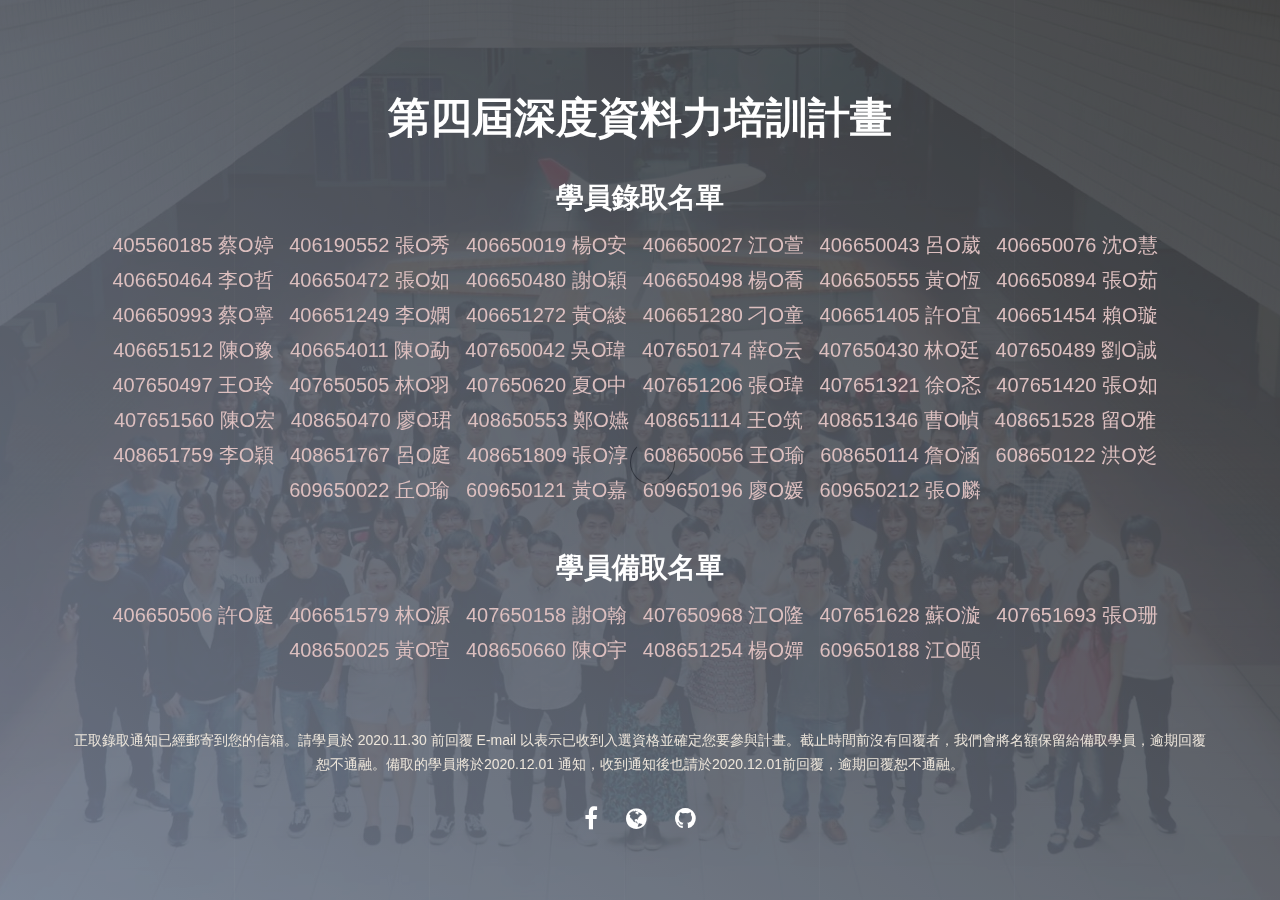
==== Admission.html @ 9be8f6ab "fist" ====
<!DOCTYPE html>
<html lang="en">
<head>

     <title>TSDC 深度資料力培訓計畫</title>
<!-- 

Get Ready Template

http://www.templatemo.com/tm-521-get-ready

-->
     <meta charset="UTF-8">
     <meta http-equiv="X-UA-Compatible" content="IE=Edge">
     <meta name="description" content="">
     <meta name="keywords" content="">
     <meta name="team" content="">
     <meta name="viewport" content="width=device-width, initial-scale=1, maximum-scale=1">

     <link rel="stylesheet" href="css/bootstrap.min.css">
     <link rel="stylesheet" href="css/vegas.min.css">
     <link rel="stylesheet" href="css/font-awesome/css/font-awesome.min.css">

     <!-- MAIN CSS -->
     <link rel="stylesheet" href="css/templatemo-style.css">

</head>
<body>

     <!-- PRE LOADER -->
     <section class="preloader">
          <div class="spinner">

               <span class="spinner-rotate"></span>
               
          </div>
     </section>


     <!-- GRID LINE -->
    <section class="grid">
         <div class="container">
            <div class="row">

              <div class="col-md-2 col-sm-2">
                <div class="grid-line"></div>
              </div>
              <div class="col-md-2 col-sm-2">
                <div class="grid-line"></div>
              </div>
              <div class="col-md-2 col-sm-2">
                <div class="grid-line"></div>
              </div>
              <div class="col-md-2 col-sm-2">
                <div class="grid-line"></div>
              </div>
              <div class="col-md-2 col-sm-2">
                <div class="grid-line"></div>
              </div>

            </div>
         </div>
    </section>


<!--     <div class="menu-bg"></div>
    <div class="menu-burger">☰</div>

    <div class="menu-items">
       <div class="container">
         <div class="row">
           <div class="col-md-offset-2 col-md-4 col-sm-6">
            <h1>Navigations</h1>
             <ul class="menu">
                <li><a href="#">Home</a></li>
                <li><a href="#">Our Studio</a></li>
                <li><a href="#">Journal</a></li>
                <li><a href="#">Start a project</a></li>
                <li><a href="#">Email Us</a></li>
            </ul>
           </div>

           <div class="col-md-4 col-sm-6">
             <address>
               <h1>Our Studio</h1>
               <p>1234 New Street View, <br> Kumasi, Ghana</p>
               <div class="google-map">
                  <iframe src="https://www.google.com/maps/embed?pb=!1m18!1m12!1m3!1d1197183.8373802372!2d-1.9415093691103689!3d6.781986417238027!2m3!1f0!2f0!3f0!3m2!1i1024!2i768!4f13.1!3m3!1m2!1s0xfdb96f349e85efd%3A0xb8d1e0b88af1f0f5!2sKumasi+Central+Market!5e0!3m2!1sen!2sth!4v1532967884907" allowfullscreen></iframe>
               </div>
             </address>
           </div> 

           <div class="col-md-12 col-sm-12">
             <ul class="social-icon">
              <li class="line"></li>
               <li><a href="https://fb.com/templatemo" class="fa fa-facebook"></a></li>
               <li><a href="#" class="fa fa-twitter"></a></li>
               <li><a href="https://plus.google.com/+templatemo" class="fa fa-google"></a></li>
               <li><a href="#" class="fa fa-instagram"></a></li>
             </ul>
           </div>
         </div>
       </div>
    </div> -->


     <!-- HOME -->
     <section id="home">
        <div class="overlay"></div>
          <div class="container">
               <div class="row">

                    <div class="col-md-12 col-sm-12">
                         <div class="home-info">
                              <h1><b>第四屆深度資料力培訓計畫</b></h1>
                              
                              <h2><b>學員錄取名單</b></h2>
                              <div class ="Admission"> 
                                   405560185  蔡O婷&ensp;
                                   406190552  張O秀&ensp;
                                   406650019  楊O安&ensp;
                                   406650027  江O萱&ensp;
                                   406650043  呂O葳&ensp;
                                   406650076  沈O慧&ensp;
                                   406650464  李O哲&ensp;
                                   406650472  張O如&ensp;
                                   406650480  謝O穎&ensp;
                                   406650498  楊O喬&ensp;
                                   406650555  黃O恆&ensp;
                                   406650894  張O茹&ensp;
                                   406650993  蔡O寧&ensp;
                                   406651249  李O嫻&ensp;
                                   406651272  黃O綾&ensp;
                                   406651280  刁O童&ensp;
                                   406651405  許O宜&ensp;
                                   406651454  賴O璇&ensp;
                                   406651512  陳O豫&ensp;
                                   406654011  陳O勐&ensp;
                                   407650042  吳O瑋&ensp;
                                   407650174  薛O云&ensp;
                                   407650430  林O廷&ensp;
                                   407650489  劉O誠&ensp;
                                   407650497  王O玲&ensp;
                                   407650505  林O羽&ensp;
                                   407650620  夏O中&ensp;
                                   407651206  張O瑋&ensp;
                                   407651321  徐O忞&ensp;
                                   407651420  張O如&ensp;
                                   407651560  陳O宏&ensp;
                                   408650470  廖O珺&ensp;
                                   408650553  鄭O嬿&ensp;
                                   408651114  王O筑&ensp;
                                   408651346  曹O幀&ensp;
                                   408651528  留O雅&ensp;
                                   408651759  李O穎&ensp;
                                   408651767  呂O庭&ensp;
                                   408651809  張O淳&ensp;
                                   608650056  王O瑜&ensp;
                                   608650114  詹O涵&ensp;
                                   608650122  洪O彣&ensp;
                                   609650022  丘O瑜&ensp;
                                   609650121  黃O嘉&ensp;
                                   609650196  廖O媛&ensp;
                                   609650212  張O麟&ensp;

                              </div >
                            <br>  
                            <h2><b>學員備取名單</b></h2>
                            <div class ="Admission">
                              406650506  許O庭&ensp;
                              406651579  林O源&ensp;
                              407650158  謝O翰&ensp;
                              407650968  江O隆&ensp;
                              407651628  蘇O漩&ensp;
                              407651693  張O珊&ensp;
                              408650025  黃O瑄&ensp;
                              408650660  陳O宇&ensp;
                              408651254  楊O嬋&ensp;
                              609650188  江O頤&ensp;
                            </div>
                            <br><br><br>
                            <p>
                              正取錄取通知已經郵寄到您的信箱。請學員於 <time>2020.11.30</time> 前回覆 E-mail 以表示已收到入選資格並確定您要參與計畫。截止時間前沒有回覆者，我們會將名額保留給備取學員，逾期回覆恕不通融。備取的學員將於<time>2020.12.01</time> 通知，收到通知後也請於<time>2020.12.01</time>前回覆，逾期回覆恕不通融。
                            </p>
                            <br>  

                            <div class="social">
                              <a href="https://www.facebook.com/tkustatdc/"><i class="fa fa-facebook" aria-hidden="true"></i>　</a>
                              <a href="https://tkustatdc.github.io/homepage/"><i class="fa fa-globe" aria-hidden="true"></i>　</a>
                              <a href="https://github.com/tkustatdc"><i class="fa fa-github" aria-hidden="true"></i>　</a>
                            </div>
                         </div>
                    </div>

               </div>
          </div>
     </section>

     <!-- SCRIPTS -->
     <script src="js/jquery.js"></script>
     <script src="js/bootstrap.min.js"></script>
     <script src="js/vegas.min.js"></script>
     <script src="js/countdown.js"></script>
     <script src="js/init.js"></script>
     <script src="js/custom.js"></script>

</body>
</html>
---- css/vegas.min.css ----
.vegas-overlay,.vegas-slide,.vegas-slide-inner,.vegas-timer,.vegas-wrapper{position:absolute;top:0;left:0;bottom:0;right:0;overflow:hidden;border:none;padding:0;margin:0}.vegas-overlay{opacity:.5;background:url(overlays/02.png) center center}.vegas-timer{top:auto;bottom:0;height:2px}.vegas-timer-progress{width:0;height:100%;background:#fff;-webkit-transition:width ease-out;transition:width ease-out}.vegas-timer-running .vegas-timer-progress{width:100%}.vegas-slide,.vegas-slide-inner{margin:0;padding:0;background:center center no-repeat;-webkit-transform:translateZ(0);transform:translateZ(0)}body .vegas-container{overflow:hidden!important;position:relative}.vegas-video{min-width:100%;min-height:100%;width:auto;height:auto}body.vegas-container{overflow:auto;position:static;z-index:-2}body.vegas-container>.vegas-overlay,body.vegas-container>.vegas-slide,body.vegas-container>.vegas-timer{position:fixed;z-index:-1}:root body.vegas-container>.vegas-overlay,:root body.vegas-container>.vegas-slide,_::full-page-media,_:future{bottom:-76px}.vegas-transition-fade,.vegas-transition-fade2{opacity:0}.vegas-transition-fade-in,.vegas-transition-fade2-in{opacity:1}.vegas-transition-fade2-out{opacity:0}.vegas-transition-blur,.vegas-transition-blur2{opacity:0;-webkit-filter:blur(32px);filter:blur(32px)}.vegas-transition-blur-in,.vegas-transition-blur2-in{opacity:1;-webkit-filter:blur(0);filter:blur(0)}.vegas-transition-blur2-out{opacity:0}.vegas-transition-flash,.vegas-transition-flash2{opacity:0;-webkit-filter:brightness(25);filter:brightness(25)}.vegas-transition-flash-in,.vegas-transition-flash2-in{opacity:1;-webkit-filter:brightness(1);filter:brightness(1)}.vegas-transition-flash2-out{opacity:0;-webkit-filter:brightness(25);filter:brightness(25)}.vegas-transition-negative,.vegas-transition-negative2{opacity:0;-webkit-filter:invert(100%);filter:invert(100%)}.vegas-transition-negative-in,.vegas-transition-negative2-in{opacity:1;-webkit-filter:invert(0);filter:invert(0)}.vegas-transition-negative2-out{opacity:0;-webkit-filter:invert(100%);filter:invert(100%)}.vegas-transition-burn,.vegas-transition-burn2{opacity:0;-webkit-filter:contrast(1000%) saturate(1000%);filter:contrast(1000%) saturate(1000%)}.vegas-transition-burn-in,.vegas-transition-burn2-in{opacity:1;-webkit-filter:contrast(100%) saturate(100%);filter:contrast(100%) saturate(100%)}.vegas-transition-burn2-out{opacity:0;-webkit-filter:contrast(1000%) saturate(1000%);filter:contrast(1000%) saturate(1000%)}.vegas-transition-slideLeft,.vegas-transition-slideLeft2{-webkit-transform:translateX(100%);transform:translateX(100%)}.vegas-transition-slideLeft-in,.vegas-transition-slideLeft2-in{-webkit-transform:translateX(0);transform:translateX(0)}.vegas-transition-slideLeft2-out,.vegas-transition-slideRight,.vegas-transition-slideRight2{-webkit-transform:translateX(-100%);transform:translateX(-100%)}.vegas-transition-slideRight-in,.vegas-transition-slideRight2-in{-webkit-transform:translateX(0);transform:translateX(0)}.vegas-transition-slideRight2-out{-webkit-transform:translateX(100%);transform:translateX(100%)}.vegas-transition-slideUp,.vegas-transition-slideUp2{-webkit-transform:translateY(100%);transform:translateY(100%)}.vegas-transition-slideUp-in,.vegas-transition-slideUp2-in{-webkit-transform:translateY(0);transform:translateY(0)}.vegas-transition-slideDown,.vegas-transition-slideDown2,.vegas-transition-slideUp2-out{-webkit-transform:translateY(-100%);transform:translateY(-100%)}.vegas-transition-slideDown-in,.vegas-transition-slideDown2-in{-webkit-transform:translateY(0);transform:translateY(0)}.vegas-transition-slideDown2-out{-webkit-transform:translateY(100%);transform:translateY(100%)}.vegas-transition-zoomIn,.vegas-transition-zoomIn2{-webkit-transform:scale(0);transform:scale(0);opacity:0}.vegas-transition-zoomIn-in,.vegas-transition-zoomIn2-in{-webkit-transform:scale(1);transform:scale(1);opacity:1}.vegas-transition-zoomIn2-out,.vegas-transition-zoomOut,.vegas-transition-zoomOut2{-webkit-transform:scale(2);transform:scale(2);opacity:0}.vegas-transition-zoomOut-in,.vegas-transition-zoomOut2-in{-webkit-transform:scale(1);transform:scale(1);opacity:1}.vegas-transition-zoomOut2-out{-webkit-transform:scale(0);transform:scale(0);opacity:0}.vegas-transition-swirlLeft,.vegas-transition-swirlLeft2{-webkit-transform:scale(2) rotate(35deg);transform:scale(2) rotate(35deg);opacity:0}.vegas-transition-swirlLeft-in,.vegas-transition-swirlLeft2-in{-webkit-transform:scale(1) rotate(0);transform:scale(1) rotate(0);opacity:1}.vegas-transition-swirlLeft2-out,.vegas-transition-swirlRight,.vegas-transition-swirlRight2{-webkit-transform:scale(2) rotate(-35deg);transform:scale(2) rotate(-35deg);opacity:0}.vegas-transition-swirlRight-in,.vegas-transition-swirlRight2-in{-webkit-transform:scale(1) rotate(0);transform:scale(1) rotate(0);opacity:1}.vegas-transition-swirlRight2-out{-webkit-transform:scale(2) rotate(35deg);transform:scale(2) rotate(35deg);opacity:0}.vegas-animation-kenburns{-webkit-animation:kenburns ease-out;animation:kenburns ease-out}@-webkit-keyframes kenburns{0%{-webkit-transform:scale(1.5);transform:scale(1.5)}100%{-webkit-transform:scale(1);transform:scale(1)}}@keyframes kenburns{0%{-webkit-transform:scale(1.5);transform:scale(1.5)}100%{-webkit-transform:scale(1);transform:scale(1)}}.vegas-animation-kenburnsUp{-webkit-animation:kenburnsUp ease-out;animation:kenburnsUp ease-out}@-webkit-keyframes kenburnsUp{0%{-webkit-transform:scale(1.5) translate(0,10%);transform:scale(1.5) translate(0,10%)}100%{-webkit-transform:scale(1) translate(0,0);transform:scale(1) translate(0,0)}}@keyframes kenburnsUp{0%{-webkit-transform:scale(1.5) translate(0,10%);transform:scale(1.5) translate(0,10%)}100%{-webkit-transform:scale(1) translate(0,0);transform:scale(1) translate(0,0)}}.vegas-animation-kenburnsDown{-webkit-animation:kenburnsDown ease-out;animation:kenburnsDown ease-out}@-webkit-keyframes kenburnsDown{0%{-webkit-transform:scale(1.5) translate(0,-10%);transform:scale(1.5) translate(0,-10%)}100%{-webkit-transform:scale(1) translate(0,0);transform:scale(1) translate(0,0)}}@keyframes kenburnsDown{0%{-webkit-transform:scale(1.5) translate(0,-10%);transform:scale(1.5) translate(0,-10%)}100%{-webkit-transform:scale(1) translate(0,0);transform:scale(1) translate(0,0)}}.vegas-animation-kenburnsLeft{-webkit-animation:kenburnsLeft ease-out;animation:kenburnsLeft ease-out}@-webkit-keyframes kenburnsLeft{0%{-webkit-transform:scale(1.5) translate(10%,0);transform:scale(1.5) translate(10%,0)}100%{-webkit-transform:scale(1) translate(0,0);transform:scale(1) translate(0,0)}}@keyframes kenburnsLeft{0%{-webkit-transform:scale(1.5) translate(10%,0);transform:scale(1.5) translate(10%,0)}100%{-webkit-transform:scale(1) translate(0,0);transform:scale(1) translate(0,0)}}.vegas-animation-kenburnsRight{-webkit-animation:kenburnsRight ease-out;animation:kenburnsRight ease-out}@-webkit-keyframes kenburnsRight{0%{-webkit-transform:scale(1.5) translate(-10%,0);transform:scale(1.5) translate(-10%,0)}100%{-webkit-transform:scale(1) translate(0,0);transform:scale(1) translate(0,0)}}@keyframes kenburnsRight{0%{-webkit-transform:scale(1.5) translate(-10%,0);transform:scale(1.5) translate(-10%,0)}100%{-webkit-transform:scale(1) translate(0,0);transform:scale(1) translate(0,0)}}.vegas-animation-kenburnsUpLeft{-webkit-animation:kenburnsUpLeft ease-out;animation:kenburnsUpLeft ease-out}@-webkit-keyframes kenburnsUpLeft{0%{-webkit-transform:scale(1.5) translate(10%,10%);transform:scale(1.5) translate(10%,10%)}100%{-webkit-transform:scale(1) translate(0,0);transform:scale(1) translate(0,0)}}@keyframes kenburnsUpLeft{0%{-webkit-transform:scale(1.5) translate(10%,10%);transform:scale(1.5) translate(10%,10%)}100%{-webkit-transform:scale(1) translate(0,0);transform:scale(1) translate(0,0)}}.vegas-animation-kenburnsUpRight{-webkit-animation:kenburnsUpRight ease-out;animation:kenburnsUpRight ease-out}@-webkit-keyframes kenburnsUpRight{0%{-webkit-transform:scale(1.5) translate(-10%,10%);transform:scale(1.5) translate(-10%,10%)}100%{-webkit-transform:scale(1) translate(0,0);transform:scale(1) translate(0,0)}}@keyframes kenburnsUpRight{0%{-webkit-transform:scale(1.5) translate(-10%,10%);transform:scale(1.5) translate(-10%,10%)}100%{-webkit-transform:scale(1) translate(0,0);transform:scale(1) translate(0,0)}}.vegas-animation-kenburnsDownLeft{-webkit-animation:kenburnsDownLeft ease-out;animation:kenburnsDownLeft ease-out}@-webkit-keyframes kenburnsDownLeft{0%{-webkit-transform:scale(1.5) translate(10%,-10%);transform:scale(1.5) translate(10%,-10%)}100%{-webkit-transform:scale(1) translate(0,0);transform:scale(1) translate(0,0)}}@keyframes kenburnsDownLeft{0%{-webkit-transform:scale(1.5) translate(10%,-10%);transform:scale(1.5) translate(10%,-10%)}100%{-webkit-transform:scale(1) translate(0,0);transform:scale(1) translate(0,0)}}.vegas-animation-kenburnsDownRight{-webkit-animation:kenburnsDownRight ease-out;animation:kenburnsDownRight ease-out}@-webkit-keyframes kenburnsDownRight{0%{-webkit-transform:scale(1.5) translate(-10%,-10%);transform:scale(1.5) translate(-10%,-10%)}100%{-webkit-transform:scale(1) translate(0,0);transform:scale(1) translate(0,0)}}@keyframes kenburnsDownRight{0%{-webkit-transform:scale(1.5) translate(-10%,-10%);transform:scale(1.5) translate(-10%,-10%)}100%{-webkit-transform:scale(1) translate(0,0);transform:scale(1) translate(0,0)}}
---- css/templatemo-style.css ----
/*

Get Ready Template

http://www.templatemo.com/tm-521-get-ready

*/
  
  @import url('https://fonts.googleapis.com/css?family=Poppins:300,400');

  body {
    margin: 0;
    /*-webkit-perspective: 1000;*/
    font-family:  Microsoft JhengHei, sans-serif;
    background: #303030;
  }

  body, html {
    height: 100%;
    width: 100%;
    
    
  }


  /*---------------------------------------
     TYPOGRAPHY              
  -----------------------------------------*/

  h1,h2,h3,h4,h5,h6 {
    font-weight: 300;
    line-height: inherit;
  }

  h1 {
    color: #ffffff;
    font-size: 3em;
  }

  h2 {
    color: #ffffff;
    font-size: 2em;
  }

  p {
    color: #e7ded1;
    font-size: 14px;
    font-weight: normal;
    line-height: 24px;
  }



  /*---------------------------------------
     GENERAL               
  -----------------------------------------*/

  html{
    -webkit-font-smoothing: antialiased;
  }

  a {
    color: #202020;
    text-decoration: none !important;
  }

  a,
  input, button,
  .form-control {
    -webkit-transition: 0.5s;
    transition: 0.5s;
  }

  a:hover, a:active, a:focus {
    color: #29ca8e;
    outline: none;
  }

  ::-webkit-scrollbar{
    width: 8px;
    height: 8px;
  }

  ::-webkit-scrollbar-thumb {
    cursor: pointer;
    background: #202020;
  }

  .social a {
    color: #ffffff;
    font-size: 24px;
    font-weight: normal;
    line-height: 24px;
  }

  .overlay {
    background: linear-gradient(to top right, #4B576E, #000000);
    opacity: 0.9;
    position: absolute;
    top: 0;
    right: 0;
    bottom: 0;
    left: 0;
    width: 100%;
    height: 100%;
  }

  .grid {
    position: fixed;
    width: 100%;
    height: 100%;
    z-index: 1;
  }

  .grid-line {
    height: 300vh;
    border-right: 1px solid rgba(255,255,255,0.02);
  }

  .google-map iframe {
    border: 0;
    margin-top: 20px;
  }

  .subscribe-form {
    position: relative;
  }

  .subscribe-form .form-control {
    background: #ffffff;
    box-shadow: none;
    border: 0;
    border-radius: 50px;
	width: 340px;
    height: 45px;
    padding: 6px 30px;
  }

  .subscribe-form button[type="submit"] {
    background: transparent;
    border: 0;
    outline: none;
  }

  .subscribe-form .fa {
    cursor: pointer;
    position: absolute;
    top: 12px;
    right: 12px;
    color: #d2b48c;
    font-size: 20px;
  }



  /*---------------------------------------
       PRE LOADER              
  -----------------------------------------*/

  .preloader {
    position: fixed;
    top: 0;
    left: 0;
    width: 100%;
    height: 100%;
    z-index: 99999;
    display: flex;
    flex-flow: row nowrap;
    justify-content: center;
    align-items: center;
    background: none repeat scroll 0 0 #ffffff;
  }

  .spinner {
    border: 1px solid transparent;
    border-radius: 3px;
    position: relative;
  }

  .spinner:before {
    content: '';
    box-sizing: border-box;
    position: absolute;
    top: 50%;
    left: 50%;
    width: 45px;
    height: 45px;
    margin-top: -10px;
    margin-left: -10px;
    border-radius: 50%;
    border: 1px solid #575757;
    border-top-color: #ffffff;
    animation: spinner .9s linear infinite;
  }

  @-webkit-@keyframes spinner {
    to {transform: rotate(360deg);}
  }

  @keyframes spinner {
    to {transform: rotate(360deg);}
  }

  /*---------------------------------------
      HOME          
  -----------------------------------------*/

  #home {
    display: -webkit-box;
    display: -webkit-flex;
    display: -ms-flexbox;
    display: flex;
    -webkit-box-align: center;
    -webkit-align-items: center;
    -ms-flex-align: center;
    align-items: center;
    text-align: center;
    position: relative;
  }

/*  #home .container {
    width: 100%;
  }*/

  .home-info {
    display: flex;
    flex-direction: column;
    justify-content: center;
    align-items: center;
    position: relative;
    z-index: 2;
    width: 100%;
    height: 100vh;
  }
  
  .countdown {
    text-align: center;
    margin: 50px 0;
    padding: 0;
  }

  .countdown li {
    color: #ffffff;
    list-style: none;
    display: inline-block;
    margin: 0 20px;
  }

  .countdown span {
    font-size: 25px;
  }

  .countdown h3 {
    font-size: 14px;
    text-transform: uppercase;
    margin: 10px 0;
  }

  /*---------------------------------------
     RESPONSIVE STYLES              
  -----------------------------------------*/

  @media screen and (max-width: 480px) {

    .home-info {
      padding: 0 1em 0 1em;
    }

    .countdown li {
      margin: 0 12px;
    }

    address {
      margin-top: 50px;
    }
  }

  @media screen and (max-width: 360px) {

    h1 {
      font-size: 1.50em;
    }

    .menu-items {
      margin: 100px 0;
    }

    .countdown span {
      font-size: 20px;
    }

    .countdown h3 {
      font-size: 12px;
    }
  }
  .Admission{
    color:#d4afaf;
    font-size: 20px;
    line-height:35px;
  
  }
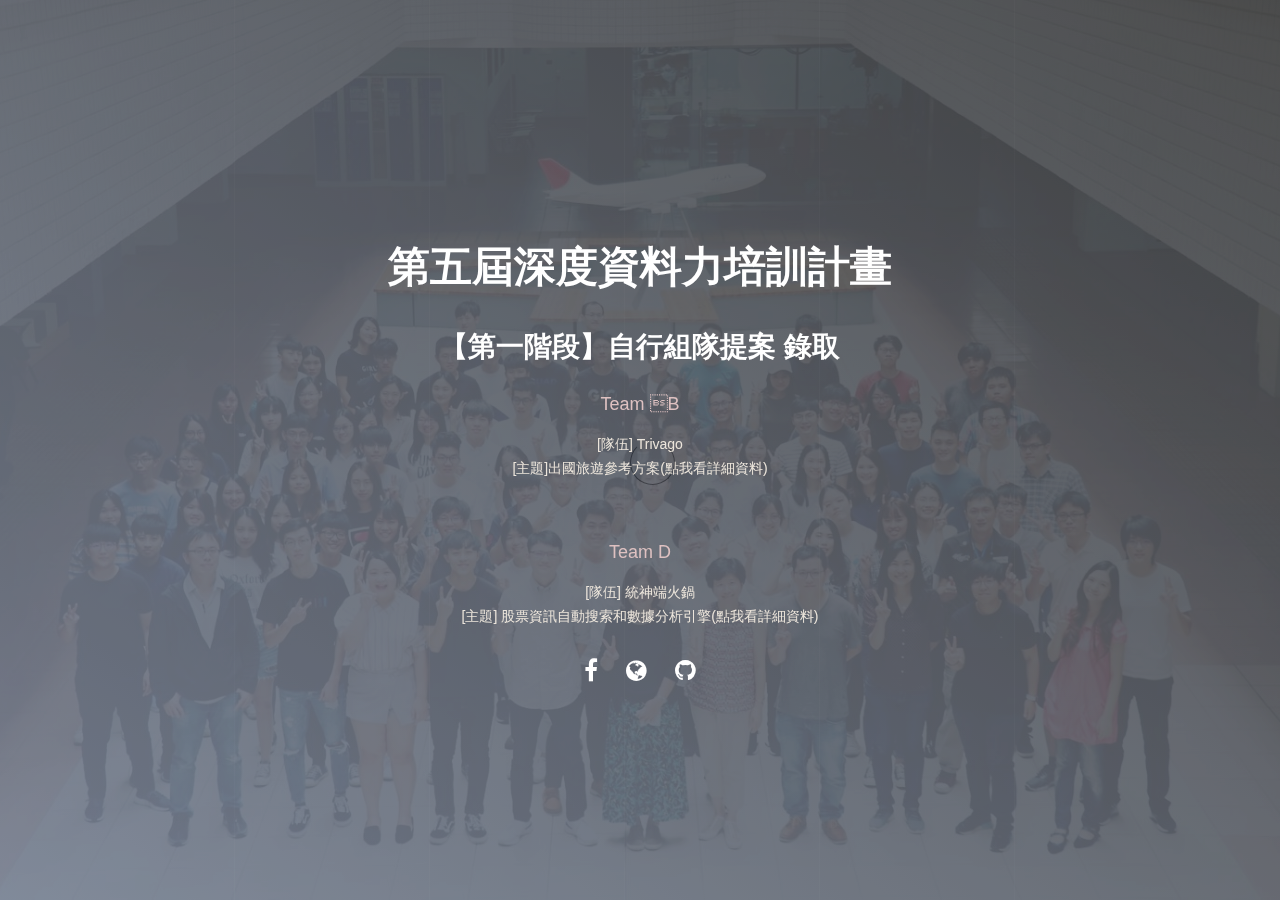
==== commit ba045358: "Admission first stage" ====
--- a/Admission.html
+++ b/Admission.html
@@ -112,8 +112,30 @@
 
                     <div class="col-md-12 col-sm-12">
                          <div class="home-info">
-                              <h1><b>第四屆深度資料力培訓計畫</b></h1>
-                              
+                              <h1><b>第五屆深度資料力培訓計畫</b></h1>
+                              <h2><b>【第一階段】自行組隊提案 錄取 </b></h2>
+                              <div class ="Admission"> 
+                        
+                                <h4>Team B</h4>
+                                <p>
+                                  [隊伍] Trivago<br>
+                                  <a href="document/Trivago_TeamB .pdf">
+                                    [主題]出國旅遊參考方案(點我看詳細資料)
+                                  </a>
+                                </p>
+                                <br>
+                                <h4>Team D</h4>
+                                <p>
+                                  [隊伍] 統神端火鍋<br>
+                                  <a href="document/統神端火鍋_teamD .pdf">
+                                  [主題] 股票資訊自動搜索和數據分析引擎(點我看詳細資料)
+                                  </a>        
+                                </p>
+                          
+                              </div >
+
+                              <br>  
+  <!--                            
                               <h2><b>學員錄取名單</b></h2>
                               <div class ="Admission"> 
                                    405560185  蔡O婷&ensp;
@@ -183,7 +205,7 @@
                               正取錄取通知已經郵寄到您的信箱。請學員於 <time>2020.11.30</time> 前回覆 E-mail 以表示已收到入選資格並確定您要參與計畫。截止時間前沒有回覆者，我們會將名額保留給備取學員，逾期回覆恕不通融。備取的學員將於<time>2020.12.01</time> 通知，收到通知後也請於<time>2020.12.01</time>前回覆，逾期回覆恕不通融。
                             </p>
                             <br>  
-
+-->
                             <div class="social">
                               <a href="https://www.facebook.com/tkustatdc/"><i class="fa fa-facebook" aria-hidden="true"></i>　</a>
                               <a href="https://tkustatdc.github.io/homepage/"><i class="fa fa-globe" aria-hidden="true"></i>　</a>
--- a/css/templatemo-style.css
+++ b/css/templatemo-style.css
@@ -60,7 +60,7 @@
   }
 
   a {
-    color: #202020;
+    color: #e7ded1;
     text-decoration: none !important;
   }
 
